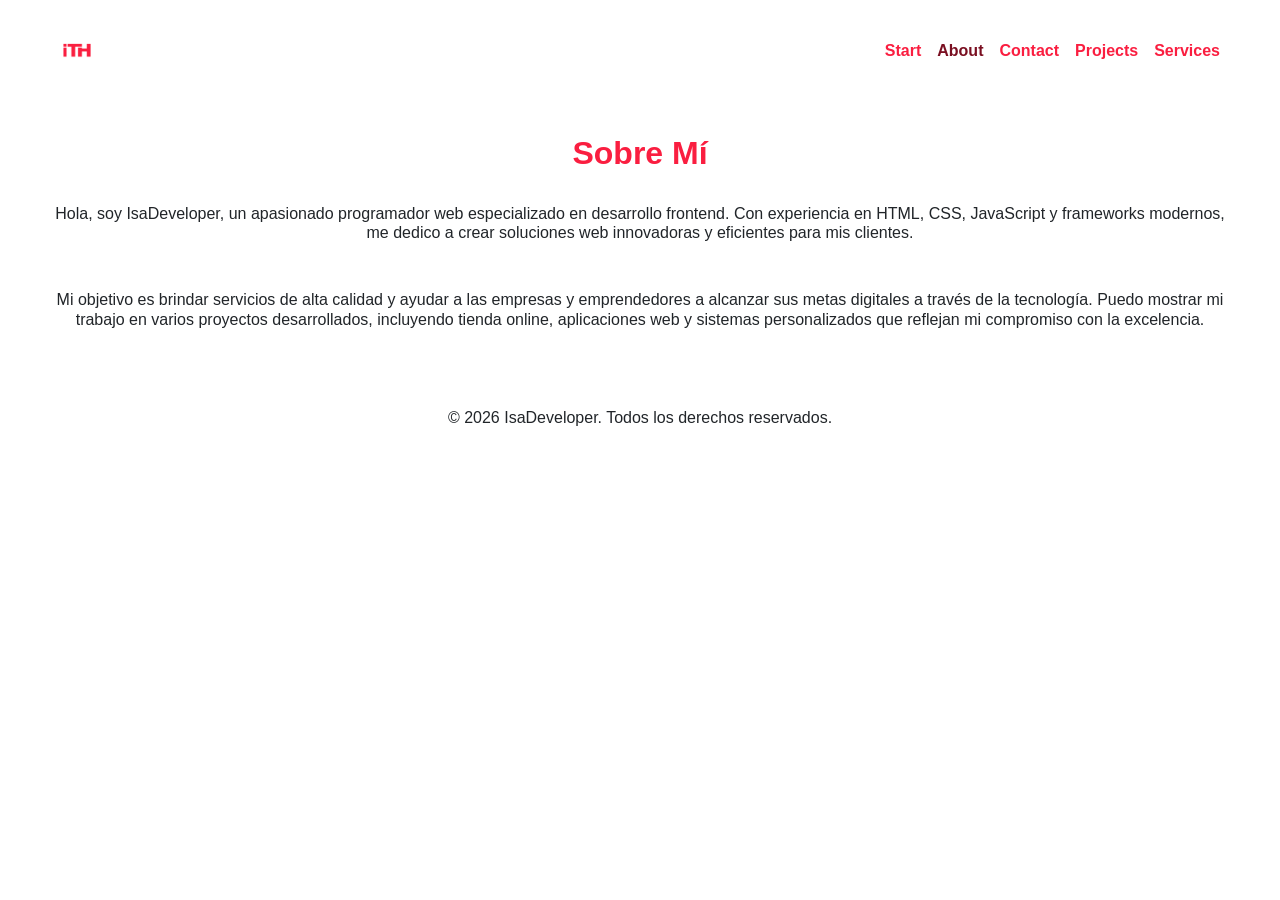
==== pages/about.html @ a83673a8 "iThDeveloper - Portfolio inicial" ====
<!DOCTYPE html>
<html lang="es">

<head>
    <link href="https://fonts.googleapis.com/css2?family=VT323&display=swap" rel="stylesheet">
    <meta charset="UTF-8">
    <meta name="viewport" content="width=device-width, initial-scale=1.0">
    <meta name="description" content="Sobre IsaDeveloper - Programador web apasionado por crear soluciones innovadoras. Experiencia en desarrollo frontend con HTML, CSS y JavaScript. Especializado en sitios responsive.">
    <meta name="keywords" content="sobre isadeveloper, programador web, desarrollador frontend, experiencia desarrollo, argentina developer">
    <link href="https://cdn.jsdelivr.net/npm/bootstrap@5.3.3/dist/css/bootstrap.min.css" rel="stylesheet">
    <link href="https://unpkg.com/aos@2.3.1/dist/aos.css" rel="stylesheet">
    <link rel="stylesheet" href="../css/main.css">
    <link rel="icon" href="../img/logoPagina.png" type="image/png">
    <title>Sobre mí - IsaDeveloper | Desarrollador Web Frontend</title>
</head>

<body>
    <header>
        <nav class="navbar navbar-expand-md">
            <div class="container-fluid">
                <a class="navbar-brand" href="../index.html">
                    <img class="logo" src="../img/logoPagina.png" alt="Logo IsaDeveloper - Desarrollador Web">
                </a>
                <button class="navbar-toggler" type="button" data-bs-toggle="collapse" data-bs-target="#navbarNav"
                    aria-controls="navbarNav" aria-expanded="false" aria-label="Abrir menú de navegación">
                    <span class="navbar-toggler-icon"></span>
                </button>
                <div class="collapse navbar-collapse" id="navbarNav">
                    <ul class="navbar-nav ms-auto text-center">
                        <li class="nav-item"><a class="nav-link" href="../index.html">Start</a></li>
                        <li class="nav-item"><a class="nav-link active" aria-current="page" href="about.html">About</a>
                        </li>
                        <li class="nav-item"><a class="nav-link" href="contact.html">Contact</a></li>
                        <li class="nav-item"><a class="nav-link" href="projects.html">Projects</a></li>
                        <li class="nav-item"><a class="nav-link" href="services.html">Services</a></li>
                    </ul>
                </div>
            </div>
        </nav>
    </header>

    <main>
        <section>
            <h1>Sobre Mí</h1>
            <p>Hola, soy IsaDeveloper, un apasionado programador web especializado en desarrollo frontend. 
                Con experiencia en HTML, CSS, JavaScript y frameworks modernos, me dedico a crear soluciones 
                web innovadoras y eficientes para mis clientes.</p>
            <p>Mi objetivo es brindar servicios de alta calidad y ayudar a las empresas y emprendedores a 
                alcanzar sus metas digitales a través de la tecnología. Puedo mostrar mi trabajo en varios 
                proyectos desarrollados, incluyendo tienda online, aplicaciones web y sistemas personalizados 
                que reflejan mi compromiso con la excelencia.</p>
        </section>
    </main>

    <footer>
        <p>© 2026 IsaDeveloper. Todos los derechos reservados.</p>
    </footer>
    <script src="https://cdn.jsdelivr.net/npm/bootstrap@5.3.3/dist/js/bootstrap.bundle.min.js"></script>
    <script src="https://unpkg.com/aos@2.3.1/dist/aos.js"></script>
    <script>
        AOS.init({
            duration: 700,
            once: true
        });
    </script>
</body>
</html>
---- css/main.css ----
@keyframes fadeInUp {
  from {
    opacity: 0;
    transform: translateY(20px);
  }
  to {
    opacity: 1;
    transform: translateY(0);
  }
}
.anim-fade-in-up {
  animation: fadeInUp 0.8s ease-out both;
}

@keyframes fadeIn {
  from {
    opacity: 0;
  }
  to {
    opacity: 1;
  }
}
.anim-fade-in {
  animation: fadeIn 0.6s ease-out;
}

@keyframes slideInLeft {
  from {
    opacity: 0;
    transform: translateX(-30px);
  }
  to {
    opacity: 1;
    transform: translateX(0);
  }
}
.anim-slide-in-left {
  animation: slideInLeft 0.6s ease-out;
}

@keyframes scaleIn {
  from {
    opacity: 0;
    transform: scale(0.9);
  }
  to {
    opacity: 1;
    transform: scale(1);
  }
}
.anim-scale-in {
  animation: scaleIn 0.5s ease-out;
}

* {
  margin: 0;
  padding: 0;
  box-sizing: border-box;
}

html {
  scroll-behavior: smooth;
}

body {
  margin: 0;
  padding: 0;
}

img {
  max-width: 100%;
  height: auto;
  display: block;
}

a {
  text-decoration: none;
  color: inherit;
}

button {
  border: none;
  background: none;
  cursor: pointer;
  font-family: inherit;
}

input,
textarea,
select {
  font-family: inherit;
}

ul,
ol {
  list-style: none;
}

h1,
h2,
h3,
h4,
h5,
h6 {
  font-weight: 600;
  margin: 0;
}

body {
  background-color: #FFFFFF;
  padding: 0.5rem;
  font-family: Arial, sans-serif;
}

main {
  padding: 20px;
}
main section {
  display: flex;
  flex-direction: column;
  align-items: center;
  justify-content: center;
  padding: 20px;
  gap: 2rem;
}

.main-content {
  display: flex;
  flex-direction: row;
}

.main-content-text {
  display: flex;
  flex-direction: column;
  gap: 0.5rem;
  max-width: 600px;
  align-items: center;
  justify-content: center;
}

.main-content-image {
  max-width: 15rem;
  height: 10 rem;
  border-radius: 10px;
}

body {
  font-family: Arial, sans-serif;
}

body main section h1 {
  font-size: 2rem;
  color: #FA1E40;
}

h2 {
  font-size: 1.75rem;
}

h3 {
  font-size: 1.5rem;
}

h4 {
  font-size: 1.25rem;
}

h5 {
  font-size: 1.1rem;
}

h6 {
  font-size: 1rem;
}

body main section p {
  text-align: center;
  line-height: 1.2rem;
}

p {
  line-height: 1.6;
}

a {
  color: #FA1E40;
  transition: color 0.3s ease;
}
a:hover {
  color: #7a0f21;
}

.card-title {
  font-weight: bold;
  font-size: 1.2rem;
}

small {
  font-size: 0.875rem;
}

code {
  background-color: rgba(0, 0, 0, 0.05);
  padding: 2px 6px;
  border-radius: 4px;
  font-family: "Courier New", monospace;
}

header {
  padding: 0;
  width: 100%;
}

.navbar {
  background-color: #FFFFFF;
  padding: 0.8rem 2rem;
  width: 100%;
  display: flex;
  align-items: center;
  justify-content: space-between;
}
.navbar .logo {
  width: 50px;
  height: 50px;
  border-radius: 50%;
  object-fit: cover;
  transition: all 0.3s ease;
}
.navbar .logo:hover {
  transform: scale(1.05);
}

.navbar-nav .nav-link {
  color: #FA1E40;
  font-weight: bold;
  transition: all 0.3s ease;
}
.navbar-nav .nav-link:hover, .navbar-nav .nav-link.active {
  color: #7a0f21;
}
.navbar-nav .nav-item {
  transition: transform 0.3s ease;
}
.navbar-nav .nav-item:hover {
  transform: scale(1.1);
}

.navbar-toggler {
  border-color: #FA1E40;
  transition: all 0.3s ease;
}
.navbar-toggler:hover {
  border-color: #7a0f21;
}

.navbar-toggler-icon {
  background-image: url("data:image/svg+xml,%3csvg xmlns='http://www.w3.org/2000/svg' viewBox='0 0 30 30'%3e%3cpath stroke='%23FA1E40' stroke-linecap='round' stroke-miterlimit='10' stroke-width='2' d='M4 7h22M4 15h22M4 23h22'/%3e%3c/svg%3e");
}

footer {
  display: flex;
  align-items: center;
  justify-content: center;
  padding: 20px;
  gap: 1rem;
  width: 100%;
}

.carousel {
  border-radius: 12px;
  overflow: hidden;
  box-shadow: 0 2px 8px rgba(0, 0, 0, 0.2);
}
.carousel-indicators [data-bs-target] {
  background-color: #FA1E40;
}
.carousel-control-prev, .carousel-control-next {
  width: 8%;
}
.carousel-control-prev-icon, .carousel-control-next-icon {
  background-color: #FA1E40;
  border-radius: 50%;
  padding: 1.2rem;
}
.carousel-caption {
  background-color: rgba(0, 0, 0, 0.5);
  border-radius: 8px;
}

.gallery-img {
  width: 100%;
  height: 350px;
  object-fit: cover;
  object-position: center;
}

.card {
  display: grid;
  grid-template-areas: "icon" "title" "desc" "link";
  align-content: start;
  gap: 0.6rem;
  background-color: #FFFFFF;
  border-radius: 12px;
  padding: 1.5rem;
  box-shadow: 0 2px 8px rgba(0, 0, 0, 0.15);
  text-align: center;
  transition: transform 0.3s ease, box-shadow 0.3s ease;
}
.card:hover {
  transform: translateY(-5px);
  box-shadow: 0 4px 16px rgba(0, 0, 0, 0.2);
}
.card .card-icon {
  grid-area: icon;
  font-size: 2.5rem;
}
.card .card-title {
  grid-area: title;
  color: #FA1E40;
  font-size: 1.2rem;
  font-weight: bold;
}
.card .card-desc {
  grid-area: desc;
  line-height: 1.3rem;
  color: #666;
  font-size: 0.95rem;
}
.card .card-link {
  grid-area: link;
  text-decoration: none;
  font-weight: bold;
  color: #FA1E40;
  justify-self: center;
  transition: all 0.3s ease;
}
.card .card-link:hover {
  color: #7a0f21;
}

.card1 {
  grid-area: card1;
}

.card2 {
  grid-area: card2;
}

.card3 {
  grid-area: card3;
}

.grid-container {
  display: grid;
  grid-template-columns: 1fr;
  grid-template-areas: "card1" "card2" "card3";
  gap: 2rem;
  width: 100%;
  padding: 20px 0;
}
@media (min-width: 600px) {
  .grid-container {
    grid-template-columns: repeat(2, 1fr);
    grid-template-areas: "card1 card2" "card3 card3";
  }
}
@media (min-width: 992px) {
  .grid-container {
    grid-template-columns: repeat(3, 1fr);
    grid-template-areas: "card1 card2 card3";
  }
}

.form-container {
  width: 400px;
  background: linear-gradient(#212121, #212121) padding-box, linear-gradient(145deg, transparent 35%, #e81cff, #40c9ff) border-box;
  border: 2px solid transparent;
  padding: 32px 24px;
  font-size: 14px;
  font-family: inherit;
  color: white;
  display: flex;
  flex-direction: column;
  gap: 20px;
  box-sizing: border-box;
  border-radius: 16px;
}
.form-container .form-container button:active {
  scale: 0.95;
}
.form-container .form {
  display: flex;
  flex-direction: column;
  gap: 20px;
}
.form-container .form-group label {
  display: block;
  margin-bottom: 5px;
  color: #FFFFFF;
  font-weight: 600;
  font-size: 12px;
  text-transform: uppercase;
  letter-spacing: 0.5px;
}
.form-container .form-group input,
.form-container .form-group textarea {
  width: 100%;
  padding: 12px 16px;
  border-radius: 8px;
  color: #fff;
  font-family: inherit;
  background-color: transparent;
  border: 1px solid #414141;
  transition: all 0.3s ease;
}
.form-container .form-group input::placeholder,
.form-container .form-group textarea::placeholder {
  opacity: 0.5;
  color: #FFFFFF;
}
.form-container .form-group input:focus,
.form-container .form-group textarea:focus {
  outline: none;
  border-color: #212121;
  box-shadow: 0 0 8px #1A1F28 232, 28, 255, 0.3;
}
.form-container .form-group textarea {
  resize: none;
  height: 96px;
}
.form-container .form-submit-btn {
  display: flex;
  align-items: flex-start;
  justify-content: center;
  align-self: flex-start;
  font-family: inherit;
  color: #1A1F28;
  font-weight: 600;
  width: 40%;
  background: #313131;
  border: 1px solid #414141;
  padding: 12px 16px;
  font-size: inherit;
  gap: 8px;
  margin-top: 8px;
  cursor: pointer;
  border-radius: 6px;
  transition: all 0.3s ease;
}
.form-container .form-submit-btn:hover {
  background-color: #fff;
  border-color: #fff;
  color: #212121;
}
.form-container .form-submit-btn:active {
  scale: 0.95;
}

input[type=text],
input[type=email],
input[type=password],
input[type=number],
textarea {
  border-radius: 8px;
  border: 1px solid #414141;
  padding: 10px 12px;
  font-size: 14px;
  font-family: inherit;
}

input[type=checkbox],
input[type=radio] {
  margin-right: 8px;
}

label {
  font-weight: 500;
  margin-bottom: 4px;
  display: block;
}

.carousel-indicators [data-bs-target] {
  background-color: #FA1E40;
}
.carousel-control-prev, .carousel-control-next {
  width: 8%;
}
.carousel-control-prev-icon, .carousel-control-next-icon {
  background-color: #FA1E40;
  border-radius: 50%;
  padding: 1.2rem;
}

/* From Uiverse.io by d4niz */
.contactButton {
  background: #FA1E40;
  color: #FFFFFF;
  font-family: inherit;
  padding: 0.45em;
  padding-left: 1em;
  font-size: 17px;
  font-weight: 500;
  border-radius: 0.9em;
  border: none;
  cursor: pointer;
  letter-spacing: 0.05em;
  display: flex;
  align-items: center;
  box-shadow: inset 0 0 1.6em -0.6em #FA1E40;
  overflow: hidden;
  position: relative;
  height: 2.8em;
  padding-right: 3em;
}

.iconButton {
  margin-left: 1em;
  position: absolute;
  display: flex;
  align-items: center;
  justify-content: center;
  height: 2.2em;
  width: 2.2em;
  border-radius: 0.7em;
  box-shadow: 0.1em 0.1em 0.6em 0.2em #7a0f21;
  right: 0.3em;
  transition: all 0.3s;
}

.contactButton:hover {
  transform: translate(-0.05em, -0.05em);
  box-shadow: 0.15em 0.15em #7a0f21;
}

.contactButton:active {
  transform: translate(0.05em, 0.05em);
  box-shadow: 0.05em 0.05em #7a0f21;
}

/*# sourceMappingURL=main.css.map */
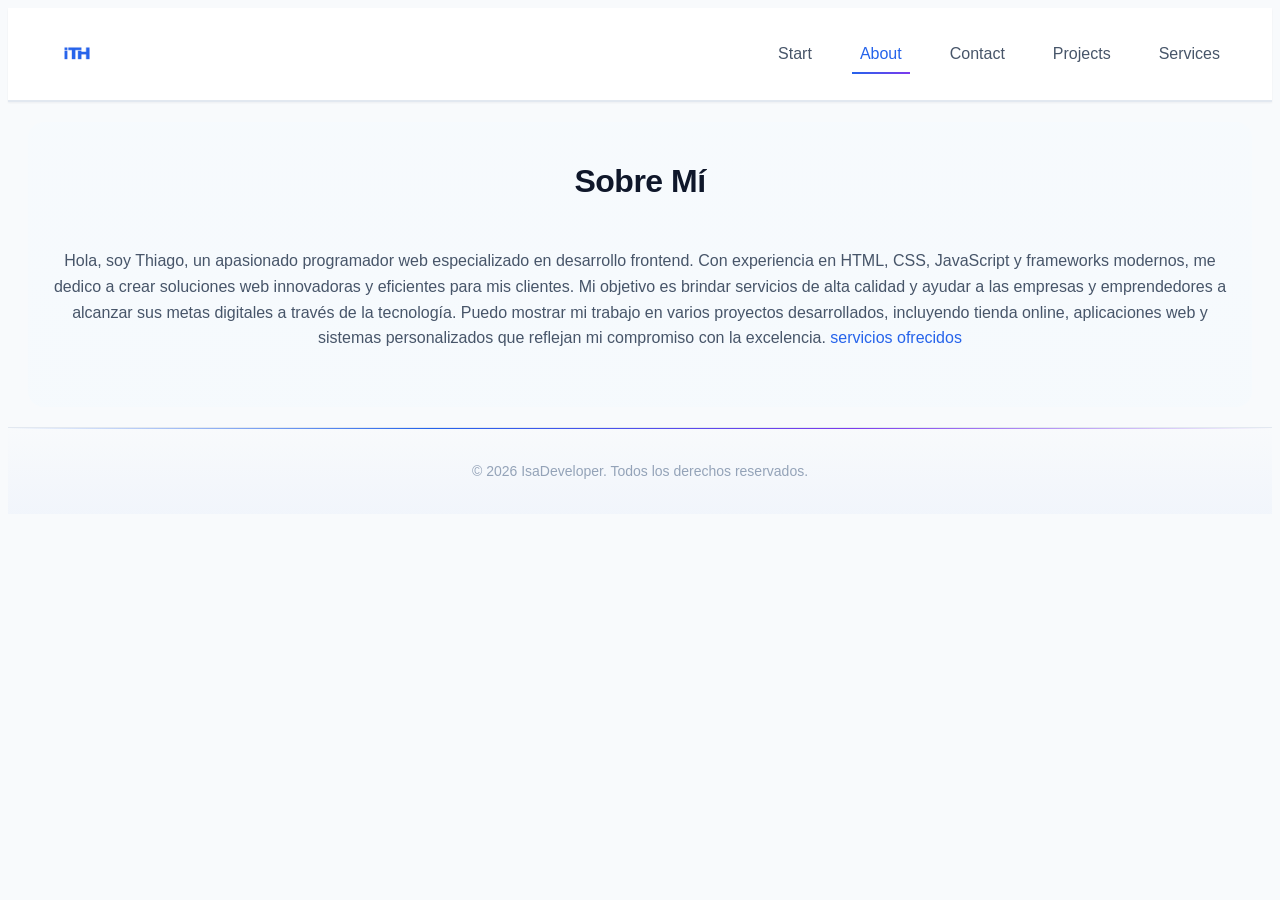
==== commit 70657efe: "Cambio total de paleta de colores, de disenio y maquetacion de htmls, se agrega tambien algunos esti" ====
--- a/pages/about.html
+++ b/pages/about.html
@@ -9,8 +9,8 @@
     <meta name="keywords" content="sobre isadeveloper, programador web, desarrollador frontend, experiencia desarrollo, argentina developer">
     <link href="https://cdn.jsdelivr.net/npm/bootstrap@5.3.3/dist/css/bootstrap.min.css" rel="stylesheet">
     <link href="https://unpkg.com/aos@2.3.1/dist/aos.css" rel="stylesheet">
-    <link rel="stylesheet" href="../css/main.css">
-    <link rel="icon" href="../img/logoPagina.png" type="image/png">
+    <link rel="stylesheet" href="../styles/main.css">
+    <link rel="icon" href="../assets/logoPagina.png" type="image/png">
     <title>Sobre mí - IsaDeveloper | Desarrollador Web Frontend</title>
 </head>
 
@@ -19,7 +19,7 @@
         <nav class="navbar navbar-expand-md">
             <div class="container-fluid">
                 <a class="navbar-brand" href="../index.html">
-                    <img class="logo" src="../img/logoPagina.png" alt="Logo IsaDeveloper - Desarrollador Web">
+                    <img class="logo" src="../assets/logoPagina.png" alt="Logo IsaDeveloper - Desarrollador Web">
                 </a>
                 <button class="navbar-toggler" type="button" data-bs-toggle="collapse" data-bs-target="#navbarNav"
                     aria-controls="navbarNav" aria-expanded="false" aria-label="Abrir menú de navegación">
@@ -42,13 +42,12 @@
     <main>
         <section>
             <h1>Sobre Mí</h1>
-            <p>Hola, soy IsaDeveloper, un apasionado programador web especializado en desarrollo frontend. 
+            <p>Hola, soy Thiago, un apasionado programador web especializado en desarrollo frontend. 
                 Con experiencia en HTML, CSS, JavaScript y frameworks modernos, me dedico a crear soluciones 
-                web innovadoras y eficientes para mis clientes.</p>
-            <p>Mi objetivo es brindar servicios de alta calidad y ayudar a las empresas y emprendedores a 
+                web innovadoras y eficientes para mis clientes. Mi objetivo es brindar servicios de alta calidad y ayudar a las empresas y emprendedores a 
                 alcanzar sus metas digitales a través de la tecnología. Puedo mostrar mi trabajo en varios 
                 proyectos desarrollados, incluyendo tienda online, aplicaciones web y sistemas personalizados 
-                que reflejan mi compromiso con la excelencia.</p>
+                que reflejan mi compromiso con la excelencia. <a href="services.html">servicios ofrecidos</a></p>
         </section>
     </main>
 
--- a/styles/main.css
+++ b/styles/main.css
@@ -0,0 +1,1804 @@
+@keyframes fadeInUp {
+  from {
+    opacity: 0;
+    transform: translateY(20px);
+  }
+  to {
+    opacity: 1;
+    transform: translateY(0);
+  }
+}
+.anim-fade-in-up {
+  animation: fadeInUp 0.8s ease-out both;
+}
+
+@keyframes fadeIn {
+  from {
+    opacity: 0;
+  }
+  to {
+    opacity: 1;
+  }
+}
+.anim-fade-in {
+  animation: fadeIn 0.6s ease-out;
+}
+
+@keyframes slideInLeft {
+  from {
+    opacity: 0;
+    transform: translateX(-30px);
+  }
+  to {
+    opacity: 1;
+    transform: translateX(0);
+  }
+}
+.anim-slide-in-left {
+  animation: slideInLeft 0.6s ease-out;
+}
+
+@keyframes scaleIn {
+  from {
+    opacity: 0;
+    transform: scale(0.9);
+  }
+  to {
+    opacity: 1;
+    transform: scale(1);
+  }
+}
+.anim-scale-in {
+  animation: scaleIn 0.5s ease-out;
+}
+
+* {
+  margin: 0;
+  padding: 0;
+  box-sizing: border-box;
+}
+
+html {
+  scroll-behavior: smooth;
+}
+
+body {
+  margin: 0;
+  padding: 0;
+}
+
+img {
+  max-width: 100%;
+  height: auto;
+  display: block;
+}
+
+a {
+  text-decoration: none;
+  color: inherit;
+}
+
+button {
+  border: none;
+  background: none;
+  cursor: pointer;
+  font-family: inherit;
+}
+
+input,
+textarea,
+select {
+  font-family: inherit;
+}
+
+ul,
+ol {
+  list-style: none;
+}
+
+h1,
+h2,
+h3,
+h4,
+h5,
+h6 {
+  font-weight: 600;
+  margin: 0;
+}
+
+body {
+  background-color: #F8FAFC;
+  padding: 0.5rem;
+  font-family: "Segoe UI", Tahoma, Geneva, Verdana, sans-serif;
+  color: #0F172A;
+}
+
+main {
+  padding: 20px;
+}
+main section {
+  display: flex;
+  flex-direction: column;
+  align-items: center;
+  justify-content: center;
+  padding: 40px 20px;
+  gap: 2rem;
+  background: linear-gradient(180deg, rgba(245, 250, 255, 0.5) 0%, rgba(240, 249, 255, 0.3) 100%);
+  border-radius: 16px;
+}
+main p {
+  text-align: center;
+  justify-content: center;
+}
+main h1 {
+  text-align: center;
+  justify-content: center;
+}
+
+.main-content {
+  display: flex;
+  flex-direction: row;
+  gap: 2rem;
+  align-items: center;
+  justify-content: center;
+  flex-wrap: wrap;
+}
+
+.main-content-text {
+  display: flex;
+  flex-direction: column;
+  gap: 1rem;
+  max-width: 600px;
+  align-items: center;
+  justify-content: center;
+}
+
+.main-content-image {
+  max-width: 15rem;
+  height: auto;
+  border-radius: 16px;
+  box-shadow: 0 8px 24px rgba(15, 23, 42, 0.12);
+  overflow: hidden;
+  border: 2px solid #E2E8F0;
+}
+
+a {
+  color: #2563EB;
+  text-decoration: none;
+  transition: color 0.3s ease;
+}
+a:hover {
+  color: #1E40AF;
+  text-decoration: underline;
+}
+
+img {
+  max-width: 100%;
+  height: auto;
+  display: block;
+}
+
+button {
+  border: none;
+  background: none;
+  cursor: pointer;
+  font-family: inherit;
+  font-size: inherit;
+}
+
+input,
+textarea,
+select {
+  font-family: inherit;
+  font-size: inherit;
+}
+
+ul,
+ol {
+  list-style: none;
+}
+
+h1,
+h2,
+h3,
+h4,
+h5,
+h6 {
+  font-weight: 700;
+  margin: 0;
+  color: #0F172A;
+}
+
+code {
+  background-color: rgba(37, 99, 235, 0.08);
+  color: #1E40AF;
+  padding: 2px 6px;
+  border-radius: 4px;
+  font-family: "Courier New", monospace;
+  font-size: 0.9em;
+}
+
+small {
+  font-size: 0.875rem;
+  color: #94A3B8;
+}
+
+h1 {
+  font-size: 2rem;
+  color: #0F172A;
+  font-weight: 700;
+  letter-spacing: -0.5px;
+  margin-bottom: 1rem;
+}
+@media (max-width: 768px) {
+  h1 {
+    font-size: 1.75rem;
+  }
+}
+
+h2 {
+  font-size: 1.75rem;
+  color: #0F172A;
+  font-weight: 700;
+  margin-bottom: 1rem;
+}
+@media (max-width: 768px) {
+  h2 {
+    font-size: 1.5rem;
+  }
+}
+
+h3 {
+  font-size: 1.5rem;
+  color: #0F172A;
+  font-weight: 700;
+  margin-bottom: 0.5rem;
+}
+@media (max-width: 768px) {
+  h3 {
+    font-size: 1.35rem;
+  }
+}
+
+h4 {
+  font-size: 1.25rem;
+  color: #0F172A;
+  font-weight: 600;
+  margin-bottom: 0.5rem;
+}
+
+h5 {
+  font-size: 1.1rem;
+  color: #0F172A;
+  font-weight: 600;
+  margin-bottom: 0.5rem;
+}
+
+h6 {
+  font-size: 1rem;
+  color: #475569;
+  font-weight: 500;
+  margin-bottom: 0.5rem;
+}
+
+p {
+  line-height: 1.6;
+  color: #475569;
+  font-size: 1rem;
+  margin: 0 0 1rem 0;
+}
+p.lead {
+  font-size: 1.1rem;
+  font-weight: 500;
+  color: #0F172A;
+}
+
+strong,
+b {
+  font-weight: 700;
+  color: #0F172A;
+}
+
+em,
+i {
+  font-style: italic;
+  color: #475569;
+}
+
+a {
+  color: #2563EB;
+  text-decoration: none;
+  font-weight: 500;
+  transition: all 0.3s ease;
+  position: relative;
+}
+a::after {
+  content: "";
+  position: absolute;
+  bottom: -2px;
+  left: 0;
+  width: 0;
+  height: 2px;
+  background: linear-gradient(90deg, #2563EB, #7C3AED);
+  transition: width 0.3s ease;
+}
+a:hover {
+  color: #1E40AF;
+}
+a:hover::after {
+  width: 100%;
+}
+
+small {
+  font-size: 0.875rem;
+  color: #94A3B8;
+}
+
+.text-muted {
+  color: #94A3B8;
+}
+
+.text-primary {
+  color: #2563EB;
+}
+
+.text-secondary {
+  color: #7C3AED;
+}
+
+.text-accent {
+  color: #06B6D4;
+}
+
+.text-success {
+  color: #10B981;
+}
+
+.text-warning {
+  color: #F59E0B;
+}
+
+.text-error {
+  color: #EF4444;
+}
+
+.text-center {
+  text-align: center;
+}
+
+.text-left {
+  text-align: left;
+}
+
+.text-right {
+  text-align: right;
+}
+
+code,
+pre {
+  background-color: rgba(15, 23, 42, 0.05);
+  border-radius: 8px;
+  font-family: "Courier New", monospace;
+}
+
+code {
+  color: #1E40AF;
+  padding: 2px 6px;
+  font-size: 0.9em;
+}
+
+pre {
+  padding: 12px 16px;
+  overflow-x: auto;
+  color: #0F172A;
+}
+pre code {
+  background-color: transparent;
+  padding: 0;
+}
+
+blockquote {
+  padding-left: 1rem;
+  border-left: 3px solid #2563EB;
+  margin: 1rem 0;
+  color: #475569;
+  font-style: italic;
+}
+
+dl {
+  margin: 1rem 0;
+}
+
+dt {
+  font-weight: 700;
+  color: #0F172A;
+}
+
+dd {
+  margin-left: 2rem;
+  color: #475569;
+  margin-bottom: 1rem;
+}
+
+mark {
+  background-color: rgba(37, 99, 235, 0.2);
+  color: #0F172A;
+  padding: 2px 4px;
+  border-radius: 2px;
+}
+
+u,
+ins {
+  text-decoration: underline;
+  color: #475569;
+}
+
+del,
+s {
+  text-decoration: line-through;
+  color: #94A3B8;
+}
+
+header {
+  padding: 0;
+  width: 100%;
+  background-color: #FFFFFF;
+  box-shadow: 0 1px 2px rgba(15, 23, 42, 0.05);
+  position: sticky;
+  top: 0;
+  z-index: 1000;
+  border-bottom: 1px solid #E2E8F0;
+}
+
+.header-content {
+  display: flex;
+  align-items: center;
+  justify-content: space-between;
+  padding: 1rem 2rem;
+  gap: 2rem;
+}
+
+.header-logo {
+  display: flex;
+  align-items: center;
+  gap: 0.5rem;
+  text-decoration: none;
+  color: #0F172A;
+  font-weight: 700;
+  font-size: 1.2rem;
+  transition: all 0.3s ease;
+}
+.header-logo img {
+  width: 40px;
+  height: 40px;
+  border-radius: 50%;
+  object-fit: cover;
+  transition: all 0.3s ease;
+}
+.header-logo:hover {
+  color: #2563EB;
+}
+.header-logo:hover img {
+  transform: scale(1.08);
+  box-shadow: 0 4px 6px rgba(15, 23, 42, 0.1);
+}
+
+.breadcrumb {
+  display: flex;
+  gap: 0.5rem;
+  align-items: center;
+  padding: 0.5rem 1rem;
+  font-size: 0.875rem;
+  background-color: transparent;
+  margin: 0;
+}
+.breadcrumb .breadcrumb-item {
+  color: #94A3B8;
+}
+.breadcrumb .breadcrumb-item.active {
+  color: #0F172A;
+  font-weight: 500;
+}
+.breadcrumb .breadcrumb-item a {
+  color: #2563EB;
+  text-decoration: none;
+  transition: color 0.3s ease;
+}
+.breadcrumb .breadcrumb-item a:hover {
+  color: #1E40AF;
+  text-decoration: underline;
+}
+.breadcrumb .breadcrumb-item::before {
+  content: "";
+  display: inline-block;
+  width: 4px;
+  height: 4px;
+  background-color: #E2E8F0;
+  border-radius: 50%;
+  margin: 0 0.5rem;
+}
+.breadcrumb .breadcrumb-item:first-child::before {
+  display: none;
+}
+
+.header-search {
+  display: flex;
+  align-items: center;
+  gap: 0.5rem;
+  padding: 8px 12px;
+  border-radius: 8px;
+  border: 1px solid #E2E8F0;
+  background-color: #FFFFFF;
+  transition: all 0.3s ease;
+}
+.header-search:focus-within {
+  border-color: #2563EB;
+  box-shadow: 0 0 0 3px rgba(37, 99, 235, 0.1);
+}
+.header-search input {
+  border: none;
+  background: transparent;
+  outline: none;
+  color: #0F172A;
+  font-size: 0.875rem;
+}
+.header-search input::placeholder {
+  color: #94A3B8;
+}
+.header-search button {
+  display: flex;
+  align-items: center;
+  justify-content: center;
+  width: 24px;
+  height: 24px;
+  background: none;
+  border: none;
+  color: #94A3B8;
+  cursor: pointer;
+  transition: color 0.3s ease;
+}
+.header-search button:hover {
+  color: #2563EB;
+}
+.header-search button svg {
+  width: 18px;
+  height: 18px;
+}
+
+.header-actions {
+  display: flex;
+  gap: 1rem;
+  align-items: center;
+}
+.header-actions button,
+.header-actions a {
+  display: flex;
+  align-items: center;
+  justify-content: center;
+  width: 40px;
+  height: 40px;
+  border-radius: 8px;
+  background-color: transparent;
+  border: 1px solid transparent;
+  color: #475569;
+  cursor: pointer;
+  transition: all 0.3s ease;
+}
+.header-actions button svg,
+.header-actions a svg {
+  width: 20px;
+  height: 20px;
+  fill: currentColor;
+}
+.header-actions button:hover,
+.header-actions a:hover {
+  background-color: rgba(37, 99, 235, 0.1);
+  color: #2563EB;
+  border-color: #60A5FA;
+}
+.header-actions button.active,
+.header-actions a.active {
+  background: linear-gradient(135deg, #2563EB 0%, #7C3AED 100%);
+  color: #FFFFFF;
+  border-color: transparent;
+}
+
+.header-badge {
+  display: inline-flex;
+  align-items: center;
+  justify-content: center;
+  min-width: 20px;
+  height: 20px;
+  padding: 0 6px;
+  border-radius: 20px;
+  background: linear-gradient(135deg, #2563EB 0%, #7C3AED 100%);
+  color: #FFFFFF;
+  font-size: 0.75rem;
+  font-weight: 700;
+}
+
+@media (max-width: 768px) {
+  .header-content {
+    padding: 1rem;
+    gap: 1rem;
+  }
+  .header-search {
+    display: none;
+  }
+  .header-logo {
+    font-size: 1rem;
+  }
+  .header-logo img {
+    width: 35px;
+    height: 35px;
+  }
+  .header-actions {
+    gap: 0.5rem;
+  }
+  .header-actions button,
+  .header-actions a {
+    width: 36px;
+    height: 36px;
+  }
+  .header-actions button svg,
+  .header-actions a svg {
+    width: 18px;
+    height: 18px;
+  }
+}
+@media (max-width: 576px) {
+  .header-content {
+    padding: 0.5rem 1rem;
+  }
+  .header-logo {
+    font-size: 0.95rem;
+  }
+  .header-logo img {
+    width: 32px;
+    height: 32px;
+  }
+  .breadcrumb {
+    font-size: 0.75rem;
+    padding: 0.5rem;
+  }
+  .breadcrumb .breadcrumb-item::before {
+    margin: 0 0.25rem;
+  }
+}
+header {
+  padding: 0;
+  width: 100%;
+  background-color: #FFFFFF;
+  box-shadow: 0 1px 2px rgba(15, 23, 42, 0.05);
+  position: sticky;
+  top: 0;
+  z-index: 1000;
+}
+
+.navbar {
+  background-color: #FFFFFF;
+  padding: 1rem 2rem;
+  width: 100%;
+  display: flex;
+  align-items: center;
+  justify-content: space-between;
+  border-bottom: 1px solid #E2E8F0;
+}
+.navbar .logo {
+  width: 50px;
+  height: 50px;
+  border-radius: 50%;
+  object-fit: cover;
+  transition: all 0.3s ease;
+  border: 2px solid transparent;
+}
+.navbar .logo:hover {
+  transform: scale(1.08);
+  border-color: #2563EB;
+  box-shadow: 0 4px 6px rgba(15, 23, 42, 0.1);
+}
+
+.navbar-nav {
+  display: flex;
+  gap: 2rem;
+  align-items: center;
+}
+.navbar-nav .nav-item {
+  transition: all 0.3s ease;
+}
+.navbar-nav .nav-item:hover {
+  transform: translateY(-2px);
+}
+.navbar-nav .nav-link {
+  color: #475569;
+  font-weight: 500;
+  padding: 8px 12px;
+  border-radius: 6px;
+  position: relative;
+  transition: all 0.3s ease;
+}
+.navbar-nav .nav-link::after {
+  content: "";
+  position: absolute;
+  bottom: 0;
+  left: 0;
+  width: 0;
+  height: 2px;
+  background: linear-gradient(90deg, #2563EB, #7C3AED);
+  transition: width 0.3s ease;
+}
+.navbar-nav .nav-link:hover, .navbar-nav .nav-link.active {
+  color: #2563EB;
+}
+.navbar-nav .nav-link:hover::after, .navbar-nav .nav-link.active::after {
+  width: 100%;
+}
+
+.navbar-toggler {
+  border: 2px solid #E2E8F0;
+  padding: 0.5rem;
+  border-radius: 6px;
+  transition: all 0.3s ease;
+}
+.navbar-toggler:hover, .navbar-toggler:focus {
+  border-color: #2563EB;
+  box-shadow: 0 0 0 3px rgba(37, 99, 235, 0.1);
+}
+
+.navbar-toggler-icon {
+  background-image: url("data:image/svg+xml,%3csvg xmlns='http://www.w3.org/2000/svg' viewBox='0 0 30 30'%3e%3cpath stroke='%232563EB' stroke-linecap='round' stroke-miterlimit='10' stroke-width='2' d='M4 7h22M4 15h22M4 23h22'/%3e%3c/svg%3e");
+  width: 24px;
+  height: 24px;
+}
+
+@media (max-width: 768px) {
+  .navbar {
+    padding: 1rem 1.5rem;
+  }
+  .navbar-nav {
+    gap: 1rem;
+    flex-direction: column;
+    align-items: flex-start;
+  }
+  .navbar-nav .nav-link {
+    padding: 12px 16px;
+    width: 100%;
+    text-align: left;
+  }
+}
+footer {
+  display: flex;
+  align-items: center;
+  justify-content: center;
+  padding: 2rem;
+  gap: 2rem;
+  width: 100%;
+  background: linear-gradient(180deg, #F8FAFC 0%, rgba(37, 99, 235, 0.03) 100%);
+  border-top: 1px solid #E2E8F0;
+  margin-top: auto;
+  position: relative;
+}
+footer::before {
+  content: "";
+  position: absolute;
+  top: 0;
+  left: 0;
+  right: 0;
+  height: 1px;
+  background: linear-gradient(90deg, transparent, #2563EB, #7C3AED, transparent);
+}
+footer p {
+  margin: 0;
+  color: #94A3B8;
+  font-size: 0.875rem;
+  text-align: center;
+}
+
+.footer-links {
+  display: flex;
+  gap: 2rem;
+  justify-content: center;
+  flex-wrap: wrap;
+  margin: 2rem 0;
+}
+.footer-links a {
+  color: #475569;
+  font-size: 0.875rem;
+  transition: all 0.3s ease;
+  position: relative;
+}
+.footer-links a::after {
+  content: "";
+  position: absolute;
+  bottom: -2px;
+  left: 0;
+  width: 0;
+  height: 2px;
+  background: linear-gradient(90deg, #2563EB, #7C3AED);
+  transition: width 0.3s ease;
+}
+.footer-links a:hover {
+  color: #2563EB;
+}
+.footer-links a:hover::after {
+  width: 100%;
+}
+
+.footer-social {
+  display: flex;
+  gap: 1rem;
+  justify-content: center;
+  align-items: center;
+}
+.footer-social a {
+  display: flex;
+  align-items: center;
+  justify-content: center;
+  width: 40px;
+  height: 40px;
+  border-radius: 50%;
+  background-color: rgba(37, 99, 235, 0.1);
+  color: #2563EB;
+  transition: all 0.3s ease;
+  text-decoration: none;
+}
+.footer-social a svg {
+  width: 20px;
+  height: 20px;
+  fill: currentColor;
+}
+.footer-social a:hover {
+  background: linear-gradient(135deg, #2563EB 0%, #7C3AED 100%);
+  color: #FFFFFF;
+  transform: translateY(-3px);
+  box-shadow: 0 12px 24px rgba(37, 99, 235, 0.15);
+}
+
+.footer-section {
+  flex: 1;
+  min-width: 200px;
+  text-align: center;
+}
+.footer-section h3 {
+  font-size: 1.1rem;
+  color: #0F172A;
+  margin-bottom: 1rem;
+}
+.footer-section p {
+  color: #475569;
+  font-size: 0.875rem;
+  line-height: 1.6;
+}
+.footer-section ul {
+  list-style: none;
+  padding: 0;
+  margin: 0;
+}
+.footer-section ul li {
+  margin-bottom: 0.5rem;
+}
+.footer-section ul li a {
+  color: #475569;
+  font-size: 0.875rem;
+  transition: all 0.3s ease;
+}
+.footer-section ul li a:hover {
+  color: #2563EB;
+}
+
+.footer-bottom {
+  border-top: 1px solid #E2E8F0;
+  padding-top: 2rem;
+  margin-top: 2rem;
+  text-align: center;
+}
+.footer-bottom p {
+  margin: 0;
+  color: #94A3B8;
+  font-size: 0.75rem;
+}
+
+.footer-divider {
+  width: 1px;
+  height: 40px;
+  background: linear-gradient(180deg, transparent, #E2E8F0, transparent);
+}
+
+.back-to-top {
+  position: fixed;
+  bottom: 20px;
+  right: 20px;
+  display: none;
+  align-items: center;
+  justify-content: center;
+  width: 50px;
+  height: 50px;
+  border-radius: 50%;
+  background: linear-gradient(135deg, #2563EB 0%, #7C3AED 100%);
+  color: #FFFFFF;
+  cursor: pointer;
+  transition: all 0.3s ease;
+  z-index: 999;
+  box-shadow: 0 8px 24px rgba(15, 23, 42, 0.12);
+}
+.back-to-top svg {
+  width: 24px;
+  height: 24px;
+  fill: currentColor;
+}
+.back-to-top.show {
+  display: flex;
+}
+.back-to-top:hover {
+  transform: translateY(-3px);
+  box-shadow: 0 12px 24px rgba(37, 99, 235, 0.15);
+}
+.back-to-top:active {
+  transform: translateY(0);
+}
+
+@media (max-width: 768px) {
+  footer {
+    padding: 1rem;
+    gap: 1rem;
+    flex-direction: column;
+  }
+  footer p {
+    font-size: 0.75rem;
+  }
+  .footer-links {
+    gap: 1rem;
+  }
+  .footer-section {
+    margin-bottom: 1rem;
+  }
+  .footer-divider {
+    display: none;
+  }
+  .back-to-top {
+    width: 45px;
+    height: 45px;
+  }
+  .back-to-top svg {
+    width: 20px;
+    height: 20px;
+  }
+}
+@media (max-width: 576px) {
+  footer {
+    padding: 0.5rem 1rem;
+  }
+  .footer-links {
+    gap: 0.5rem;
+    flex-direction: column;
+  }
+  .footer-social {
+    gap: 0.5rem;
+  }
+  .footer-social a {
+    width: 35px;
+    height: 35px;
+  }
+  .footer-social a svg {
+    width: 18px;
+    height: 18px;
+  }
+}
+.card {
+  display: grid;
+  grid-template-areas: "icon" "title" "desc" "link";
+  align-content: start;
+  gap: 0.6rem;
+  background-color: #FFFFFF;
+  border: 1px solid #E2E8F0;
+  border-radius: 16px;
+  padding: 1.5rem;
+  box-shadow: 0 4px 12px rgba(15, 23, 42, 0.08);
+  text-align: center;
+  transition: all 0.3s ease;
+  position: relative;
+  overflow: hidden;
+}
+.card::before {
+  content: "";
+  position: absolute;
+  top: 0;
+  left: 0;
+  right: 0;
+  bottom: 0;
+  background: linear-gradient(135deg, rgba(37, 99, 235, 0.03) 0%, rgba(124, 58, 237, 0.03) 100%);
+  opacity: 0;
+  transition: opacity 0.3s ease;
+  pointer-events: none;
+}
+.card:hover {
+  transform: translateY(-8px);
+  box-shadow: 0 12px 24px rgba(37, 99, 235, 0.15);
+  border-color: #60A5FA;
+}
+.card:hover::before {
+  opacity: 1;
+}
+.card:hover .card-title {
+  color: #7C3AED;
+}
+.card:hover .card-link {
+  color: #7C3AED;
+  transform: translateX(4px);
+}
+.card .card-icon {
+  grid-area: icon;
+  font-size: 2.5rem;
+  z-index: 1;
+}
+.card .card-title {
+  grid-area: title;
+  color: #2563EB;
+  font-size: 1.2rem;
+  font-weight: 700;
+  transition: color 0.3s ease;
+  z-index: 1;
+}
+.card .card-desc {
+  grid-area: desc;
+  line-height: 1.4;
+  color: #475569;
+  font-size: 0.95rem;
+  z-index: 1;
+}
+.card .card-link {
+  grid-area: link;
+  text-decoration: none;
+  font-weight: 600;
+  color: #2563EB;
+  justify-self: center;
+  padding: 8px 16px;
+  border-radius: 6px;
+  background-color: rgba(37, 99, 235, 0.1);
+  transition: all 0.3s ease;
+  z-index: 1;
+}
+.card .card-link:hover {
+  color: #FFFFFF;
+  background-color: #7C3AED;
+  transform: translateX(4px);
+}
+
+.card-primary {
+  border-left: 4px solid #2563EB;
+}
+
+.card-secondary {
+  border-left: 4px solid #7C3AED;
+}
+
+.card-accent {
+  border-left: 4px solid #06B6D4;
+}
+
+.card1 {
+  grid-area: card1;
+}
+
+.card2 {
+  grid-area: card2;
+}
+
+.card3 {
+  grid-area: card3;
+}
+
+.contact-card-container {
+  display: flex;
+  justify-content: center;
+  align-items: center;
+}
+
+/* From Uiverse.io by Centered101 */
+.contact-card {
+  width: 280px;
+  height: 280px;
+  background: white;
+  border-radius: 32px;
+  padding: 3px;
+  position: relative;
+  box-shadow: rgba(96, 75, 74, 0.1882352941) 0px 70px 30px -50px;
+  transition: all 0.5s ease-in-out;
+}
+
+.contact-card .mail {
+  position: absolute;
+  right: 2rem;
+  top: 1.4rem;
+  background: transparent;
+  border: none;
+}
+
+.contact-card .mail svg {
+  stroke: #fbb9b6;
+  stroke-width: 3px;
+}
+
+.contact-card .mail svg:hover {
+  stroke: #f55d56;
+}
+
+.contact-card .profile-pic {
+  position: absolute;
+  width: calc(100% - 6px);
+  height: calc(100% - 6px);
+  top: 3px;
+  left: 3px;
+  border-radius: 29px;
+  z-index: 1;
+  border: 0px solid #60A5FA;
+  overflow: hidden;
+  transition: all 0.5s ease-in-out 0.2s, z-index 0.5s ease-in-out 0.2s;
+}
+
+.contact-card .profile-pic img {
+  -o-object-fit: cover;
+  object-fit: cover;
+  width: 100%;
+  height: 100%;
+  -o-object-position: 0px 0px;
+  object-position: 0px 0px;
+  transition: all 0.5s ease-in-out 0s;
+}
+
+.contact-card .profile-pic svg {
+  width: 100%;
+  height: 100%;
+  -o-object-fit: cover;
+  object-fit: cover;
+  -o-object-position: 0px 0px;
+  object-position: 0px 0px;
+  transform-origin: 45% 20%;
+  transition: all 0.5s ease-in-out 0s;
+}
+
+.contact-card .bottom {
+  position: absolute;
+  bottom: 3px;
+  left: 3px;
+  right: 3px;
+  background: #2563EB;
+  top: 80%;
+  border-radius: 29px;
+  z-index: 2;
+  box-shadow: rgba(96, 75, 74, 0.1882352941) 0px 5px 5px 0px inset;
+  overflow: hidden;
+  transition: all 0.5s cubic-bezier(0.645, 0.045, 0.355, 1) 0s;
+}
+
+.contact-card .bottom .content {
+  position: absolute;
+  bottom: 0;
+  left: 1.5rem;
+  right: 1.5rem;
+  height: 160px;
+}
+
+.contact-card .bottom .content .name {
+  display: block;
+  font-size: 1.2rem;
+  color: white;
+  font-weight: bold;
+}
+
+.contact-card .bottom .content .about-me {
+  display: block;
+  font-size: 0.9rem;
+  color: white;
+  margin-top: 1rem;
+}
+
+.contact-card .bottom .bottom-bottom {
+  position: absolute;
+  bottom: 1rem;
+  left: 1.5rem;
+  right: 1.5rem;
+  display: flex;
+  align-items: center;
+  justify-content: space-between;
+}
+
+.contact-card .bottom .bottom-bottom .social-links-container {
+  display: flex;
+  gap: 1rem;
+}
+
+.contact-card .bottom .bottom-bottom .social-links-container svg {
+  height: 20px;
+  fill: white;
+  filter: drop-shadow(0 5px 5px rgba(165, 132, 130, 0.1333333333));
+}
+
+.contact-card .bottom .bottom-bottom .social-links-container svg:hover {
+  fill: #60A5FA;
+  transform: scale(1.2);
+}
+
+.contact-card:hover {
+  border-top-left-radius: 55px;
+}
+
+.contact-card:hover .bottom {
+  top: 20%;
+  border-radius: 80px 29px 29px 29px;
+  transition: all 0.5s cubic-bezier(0.645, 0.045, 0.355, 1) 0.2s;
+}
+
+.contact-card:hover .profile-pic {
+  width: 100px;
+  height: 100px;
+  aspect-ratio: 1;
+  top: 10px;
+  left: 10px;
+  border-radius: 50%;
+  z-index: 3;
+  border: 7px solid #60A5FA;
+  box-shadow: rgba(96, 75, 74, 0.1882352941) 0px 5px 5px 0px;
+  transition: all 0.5s ease-in-out, z-index 0.5s ease-in-out 0.1s;
+}
+
+.contact-card:hover .profile-pic:hover {
+  transform: scale(1.3);
+  border-radius: 0px;
+}
+
+.contact-card:hover .profile-pic img {
+  transform: scale(2.5);
+  -o-object-position: 0px 25px;
+  object-position: 0px 25px;
+  transition: all 0.5s ease-in-out 0.5s;
+}
+
+.contact-card:hover .profile-pic svg {
+  transform: scale(2.5);
+  transition: all 0.5s ease-in-out 0.5s;
+}
+
+.grid-container {
+  display: grid;
+  grid-template-columns: 1fr;
+  grid-template-areas: "card1" "card2" "card3";
+  gap: 2rem;
+  width: 100%;
+  padding: 20px 0;
+  max-width: 1200px;
+  margin: 0 auto;
+}
+
+@media (min-width: 768px) {
+  .grid-container {
+    grid-template-columns: repeat(2, 1fr);
+    grid-template-areas: "card1 card2" "card3 card3";
+    gap: 2rem;
+  }
+}
+@media (min-width: 992px) {
+  .grid-container {
+    grid-template-columns: repeat(3, 1fr);
+    grid-template-areas: "card1 card2 card3";
+    gap: 2rem;
+  }
+}
+.card1 {
+  grid-area: card1;
+}
+
+.card2 {
+  grid-area: card2;
+}
+
+.card3 {
+  grid-area: card3;
+}
+
+.grid-2 {
+  display: grid;
+  grid-template-columns: 1fr;
+  gap: 2rem;
+}
+@media (min-width: 768px) {
+  .grid-2 {
+    grid-template-columns: repeat(2, 1fr);
+  }
+}
+@media (min-width: 992px) {
+  .grid-2 {
+    grid-template-columns: repeat(2, 1fr);
+  }
+}
+
+.grid-4 {
+  display: grid;
+  grid-template-columns: 1fr;
+  gap: 1rem;
+}
+@media (min-width: 768px) {
+  .grid-4 {
+    grid-template-columns: repeat(2, 1fr);
+  }
+}
+@media (min-width: 992px) {
+  .grid-4 {
+    grid-template-columns: repeat(4, 1fr);
+  }
+}
+
+.grid-auto {
+  display: grid;
+  grid-template-columns: repeat(auto-fit, minmax(250px, 1fr));
+  gap: 2rem;
+}
+
+.gallery-grid {
+  display: grid;
+  grid-template-columns: 1fr;
+  gap: 1rem;
+}
+@media (min-width: 768px) {
+  .gallery-grid {
+    grid-template-columns: repeat(2, 1fr);
+  }
+}
+@media (min-width: 992px) {
+  .gallery-grid {
+    grid-template-columns: repeat(3, 1fr);
+  }
+}
+.gallery-grid .gallery-item {
+  position: relative;
+  overflow: hidden;
+  border-radius: 16px;
+  aspect-ratio: 1;
+}
+.gallery-grid .gallery-item img {
+  width: 100%;
+  height: 100%;
+  object-fit: cover;
+  transition: transform 0.3s ease;
+}
+.gallery-grid .gallery-item:hover img {
+  transform: scale(1.05);
+}
+
+.col-start-2 {
+  grid-column-start: 2;
+}
+
+.col-span-2 {
+  grid-column: span 2;
+}
+
+.col-span-3 {
+  grid-column: span 3;
+}
+
+.row-start-2 {
+  grid-row-start: 2;
+}
+
+.row-span-2 {
+  grid-row: span 2;
+}
+
+@media (max-width: 768px) {
+  .grid-container {
+    gap: 1rem;
+  }
+  .grid-2 {
+    gap: 1rem;
+  }
+  .gallery-grid {
+    gap: 0.5rem;
+  }
+}
+.form-container {
+  width: 100%;
+  max-width: 400px;
+  background: linear-gradient(#0F172A, #0F172A) padding-box, linear-gradient(135deg, rgba(37, 99, 235, 0.5) 0%, rgba(124, 58, 237, 0.5) 100%) border-box;
+  border: 2px solid transparent;
+  padding: 32px 24px;
+  font-size: 14px;
+  font-family: inherit;
+  color: #E2E8F0;
+  display: flex;
+  flex-direction: column;
+  gap: 20px;
+  box-sizing: border-box;
+  border-radius: 16px;
+  box-shadow: 0 8px 24px rgba(15, 23, 42, 0.12);
+}
+.form-container button:active {
+  scale: 0.95;
+}
+
+.form {
+  display: flex;
+  flex-direction: column;
+  gap: 20px;
+}
+
+.form-group {
+  display: flex;
+  flex-direction: column;
+  gap: 8px;
+}
+.form-group label {
+  display: block;
+  color: #E2E8F0;
+  font-weight: 600;
+  font-size: 12px;
+  text-transform: uppercase;
+  letter-spacing: 0.5px;
+}
+.form-group input,
+.form-group textarea {
+  width: 100%;
+  padding: 12px 16px;
+  border-radius: 8px;
+  color: #E2E8F0;
+  font-family: inherit;
+  background-color: rgba(255, 255, 255, 0.05);
+  border: 1px solid rgba(255, 255, 255, 0.15);
+  transition: all 0.3s ease;
+}
+.form-group input::placeholder,
+.form-group textarea::placeholder {
+  opacity: 0.5;
+  color: #E2E8F0;
+}
+.form-group input:focus,
+.form-group textarea:focus {
+  outline: none;
+  border-color: #06B6D4;
+  background-color: rgba(255, 255, 255, 0.08);
+  box-shadow: 0 0 0 3px rgba(6, 182, 212, 0.2);
+}
+.form-group input:hover,
+.form-group textarea:hover {
+  border-color: rgba(255, 255, 255, 0.25);
+}
+.form-group textarea {
+  resize: none;
+  height: 96px;
+}
+
+.form-submit-btn {
+  display: flex;
+  align-items: center;
+  justify-content: center;
+  font-family: inherit;
+  color: #0F172A;
+  font-weight: 600;
+  width: auto;
+  min-width: 120px;
+  padding: 12px 24px;
+  font-size: inherit;
+  gap: 8px;
+  margin-top: 8px;
+  cursor: pointer;
+  border-radius: 8px;
+  border: 1px solid #E2E8F0;
+  background: linear-gradient(135deg, #2563EB 0%, #7C3AED 100%);
+  color: #FFFFFF;
+  transition: all 0.3s ease;
+  box-shadow: 0 4px 6px rgba(15, 23, 42, 0.1);
+}
+.form-submit-btn:hover {
+  transform: translateY(-2px);
+  box-shadow: 0 8px 24px rgba(15, 23, 42, 0.12);
+  border-color: transparent;
+}
+.form-submit-btn:active {
+  scale: 0.95;
+  box-shadow: 0 4px 6px rgba(15, 23, 42, 0.1);
+}
+.form-submit-btn:disabled {
+  opacity: 0.6;
+  cursor: not-allowed;
+}
+
+input[type=text],
+input[type=email],
+input[type=password],
+input[type=number],
+textarea {
+  border-radius: 8px;
+  border: 1px solid #E2E8F0;
+  padding: 10px 12px;
+  font-size: 14px;
+  font-family: inherit;
+  color: #0F172A;
+  transition: all 0.3s ease;
+}
+input[type=text]::placeholder,
+input[type=email]::placeholder,
+input[type=password]::placeholder,
+input[type=number]::placeholder,
+textarea::placeholder {
+  color: #94A3B8;
+}
+input[type=text]:focus,
+input[type=email]:focus,
+input[type=password]:focus,
+input[type=number]:focus,
+textarea:focus {
+  outline: none;
+  border-color: #2563EB;
+  box-shadow: 0 0 0 3px rgba(37, 99, 235, 0.1);
+  background-color: rgba(37, 99, 235, 0.02);
+}
+
+input[type=checkbox],
+input[type=radio] {
+  margin-right: 8px;
+  cursor: pointer;
+  accent-color: #2563EB;
+}
+
+label {
+  font-weight: 500;
+  margin-bottom: 4px;
+  display: block;
+  color: #0F172A;
+}
+
+select {
+  border-radius: 8px;
+  border: 1px solid #E2E8F0;
+  padding: 10px 12px;
+  font-size: 14px;
+  font-family: inherit;
+  color: #0F172A;
+  background-color: #FFFFFF;
+  cursor: pointer;
+  transition: all 0.3s ease;
+}
+select:focus {
+  outline: none;
+  border-color: #2563EB;
+  box-shadow: 0 0 0 3px rgba(37, 99, 235, 0.1);
+}
+select:hover {
+  border-color: #60A5FA;
+}
+
+input:invalid:not(:placeholder-shown),
+textarea:invalid:not(:placeholder-shown) {
+  border-color: #EF4444;
+  background-color: rgba(239, 68, 68, 0.05);
+}
+
+input:valid:not(:placeholder-shown),
+textarea:valid:not(:placeholder-shown) {
+  border-color: #10B981;
+  background-color: rgba(16, 185, 129, 0.05);
+}
+
+@media (max-width: 600px) {
+  .form-container {
+    width: 100%;
+    max-width: 100%;
+    padding: 24px 16px;
+  }
+  .form-submit-btn {
+    width: 100%;
+  }
+}
+button,
+.btn {
+  display: inline-flex;
+  align-items: center;
+  justify-content: center;
+  gap: 8px;
+  padding: 12px 24px;
+  font-size: 1rem;
+  font-family: inherit;
+  font-weight: 600;
+  border: none;
+  border-radius: 8px;
+  cursor: pointer;
+  transition: all 0.3s ease;
+  text-decoration: none;
+  white-space: nowrap;
+}
+button:active,
+.btn:active {
+  transform: scale(0.95);
+}
+button:disabled,
+.btn:disabled {
+  opacity: 0.6;
+  cursor: not-allowed;
+}
+
+.contactButton {
+  background: #2563EB;
+  color: #FFFFFF;
+  font-family: inherit;
+  padding: 0.45em 1em 0.45em 1em;
+  font-size: 17px;
+  font-weight: 600;
+  border-radius: 0.9em;
+  border: none;
+  cursor: pointer;
+  letter-spacing: 0.05em;
+  display: flex;
+  align-items: center;
+  gap: 8px;
+  box-shadow: inset 0 0 1.6em -0.6em #2563EB;
+  overflow: hidden;
+  position: relative;
+  height: 2.8em;
+  padding-right: 3em;
+  transition: all 0.3s ease;
+}
+.contactButton:hover {
+  transform: translate(-0.05em, -0.05em);
+  box-shadow: 0.15em 0.15em #1E40AF, inset 0 0 1.6em -0.6em #2563EB;
+  background: linear-gradient(135deg, #2563EB 0%, #7C3AED 100%);
+}
+.contactButton:active {
+  transform: translate(0.05em, 0.05em);
+  box-shadow: 0.05em 0.05em #1E40AF;
+}
+
+.iconButton {
+  margin-left: 1em;
+  position: absolute;
+  display: flex;
+  align-items: center;
+  justify-content: center;
+  height: 2.2em;
+  width: 2.2em;
+  border-radius: 0.7em;
+  box-shadow: 0.1em 0.1em 0.6em 0.2em #1E40AF;
+  right: 0.3em;
+  transition: all 0.3s ease;
+  background-color: rgba(30, 64, 175, 0.8);
+}
+.iconButton svg {
+  width: 24px;
+  height: 24px;
+  fill: currentColor;
+}
+.contactButton:hover .iconButton {
+  transform: translateX(-4px);
+  background-color: #7C3AED;
+}
+
+.btn-primary,
+button[type=primary] {
+  background: linear-gradient(135deg, #2563EB 0%, #7C3AED 100%);
+  color: #FFFFFF;
+  border: none;
+}
+.btn-primary:hover,
+button[type=primary]:hover {
+  transform: translateY(-2px);
+  box-shadow: 0 12px 24px rgba(37, 99, 235, 0.15);
+}
+.btn-primary:active,
+button[type=primary]:active {
+  transform: translateY(0);
+}
+
+.btn-secondary,
+button[type=secondary] {
+  background-color: #FFFFFF;
+  color: #2563EB;
+  border: 2px solid #2563EB;
+}
+.btn-secondary:hover,
+button[type=secondary]:hover {
+  background-color: rgba(37, 99, 235, 0.1);
+  transform: translateY(-2px);
+}
+
+.btn-accent,
+button[type=accent] {
+  background: #06B6D4;
+  color: #FFFFFF;
+}
+.btn-accent:hover,
+button[type=accent]:hover {
+  background: #0891B2;
+  transform: translateY(-2px);
+  box-shadow: 0 8px 24px rgba(15, 23, 42, 0.12);
+}
+
+.btn-ghost,
+button[type=ghost] {
+  background-color: transparent;
+  color: #2563EB;
+  border: 1px solid #E2E8F0;
+}
+.btn-ghost:hover,
+button[type=ghost]:hover {
+  border-color: #2563EB;
+  background-color: rgba(37, 99, 235, 0.05);
+}
+
+.btn-sm,
+button.small {
+  padding: 8px 16px;
+  font-size: 0.875rem;
+}
+
+.btn-lg,
+button.large {
+  padding: 16px 32px;
+  font-size: 1.1rem;
+}
+
+.btn-block,
+button.full-width {
+  width: 100%;
+}
+
+.btn-icon {
+  padding: 12px;
+  border-radius: 50%;
+  aspect-ratio: 1;
+}
+.btn-icon svg {
+  width: 20px;
+  height: 20px;
+}
+
+.btn-group {
+  display: flex;
+  gap: 8px;
+  flex-wrap: wrap;
+}
+.btn-group.vertical {
+  flex-direction: column;
+}
+.btn-group.vertical button,
+.btn-group.vertical .btn {
+  width: 100%;
+}
+
+button.loading,
+.btn.loading {
+  position: relative;
+  color: transparent;
+}
+button.loading::after,
+.btn.loading::after {
+  content: "";
+  position: absolute;
+  width: 16px;
+  height: 16px;
+  top: 50%;
+  left: 50%;
+  margin: -8px 0 0 -8px;
+  border: 2px solid rgba(255, 255, 255, 0.3);
+  border-radius: 50%;
+  border-top-color: currentColor;
+  animation: spin 0.6s linear infinite;
+}
+
+@keyframes spin {
+  to {
+    transform: rotate(360deg);
+  }
+}
+@media (max-width: 768px) {
+  button,
+  .btn {
+    padding: 10px 20px;
+    font-size: 0.875rem;
+  }
+  .btn-lg,
+  button.large {
+    padding: 12px 24px;
+    font-size: 1rem;
+  }
+}
+
+/*# sourceMappingURL=main.css.map */
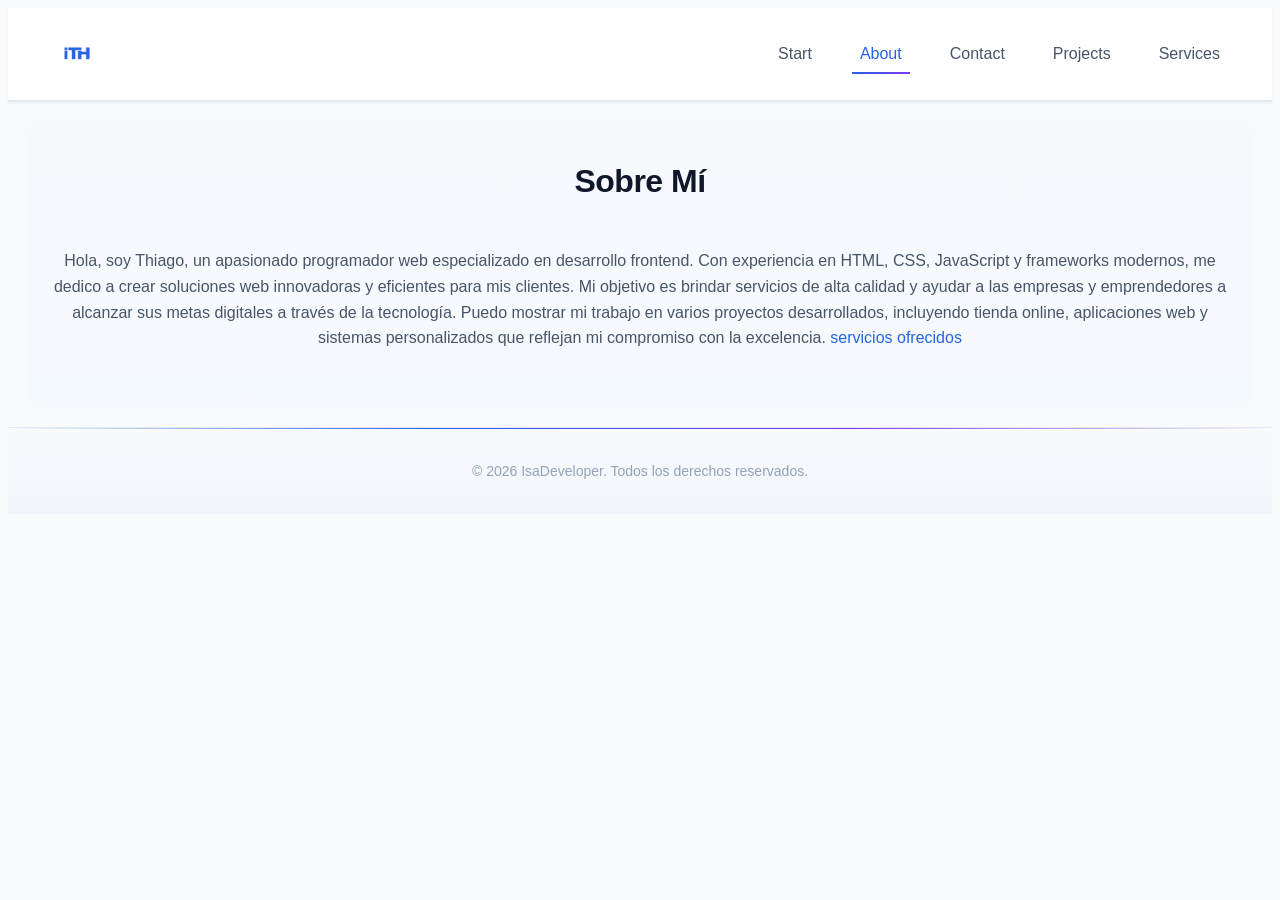
==== commit dd69607e: "animaciones AOS agregadas a todo el sitio" ====
--- a/pages/about.html
+++ b/pages/about.html
@@ -41,8 +41,8 @@
 
     <main>
         <section>
-            <h1>Sobre Mí</h1>
-            <p>Hola, soy Thiago, un apasionado programador web especializado en desarrollo frontend. 
+            <h1 data-aos="fade-down">Sobre Mí</h1>
+            <p data-aos="fade-up">Hola, soy Thiago, un apasionado programador web especializado en desarrollo frontend. 
                 Con experiencia en HTML, CSS, JavaScript y frameworks modernos, me dedico a crear soluciones 
                 web innovadoras y eficientes para mis clientes. Mi objetivo es brindar servicios de alta calidad y ayudar a las empresas y emprendedores a 
                 alcanzar sus metas digitales a través de la tecnología. Puedo mostrar mi trabajo en varios 
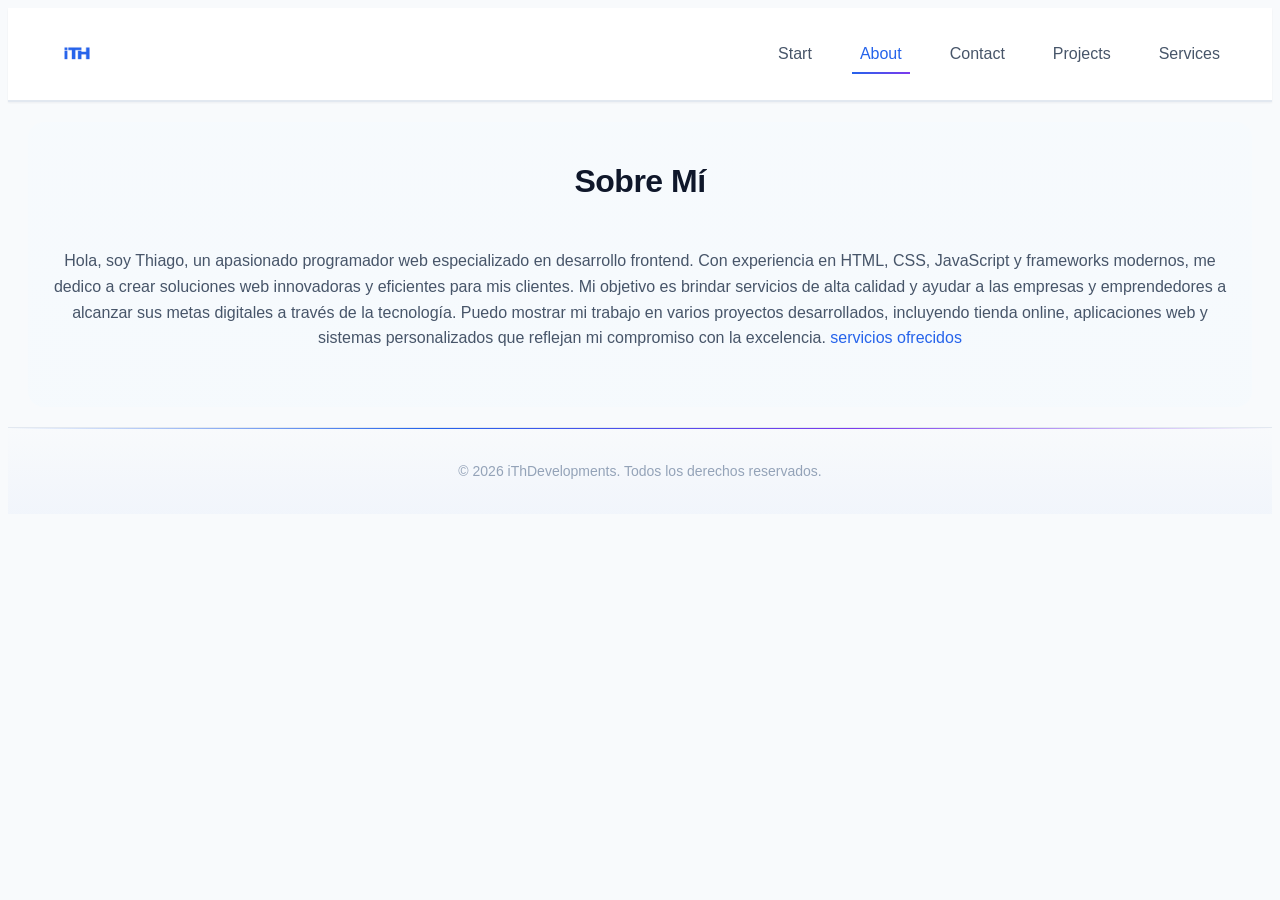
==== commit 5c8f68cb: "cambios minimos agregados, cambios unicamente en HTML. cambio de nombre a iThDevelopments y texto en" ====
--- a/pages/about.html
+++ b/pages/about.html
@@ -11,7 +11,7 @@
     <link href="https://unpkg.com/aos@2.3.1/dist/aos.css" rel="stylesheet">
     <link rel="stylesheet" href="../styles/main.css">
     <link rel="icon" href="../assets/logoPagina.png" type="image/png">
-    <title>Sobre mí - IsaDeveloper | Desarrollador Web Frontend</title>
+    <title>Sobre mí - iThDevelopments | Desarrollador Web Frontend</title>
 </head>
 
 <body>
@@ -19,7 +19,7 @@
         <nav class="navbar navbar-expand-md">
             <div class="container-fluid">
                 <a class="navbar-brand" href="../index.html">
-                    <img class="logo" src="../assets/logoPagina.png" alt="Logo IsaDeveloper - Desarrollador Web">
+                    <img class="logo" src="../assets/logoPagina.png" alt="Logo iThDevelopments - Desarrollador Web">
                 </a>
                 <button class="navbar-toggler" type="button" data-bs-toggle="collapse" data-bs-target="#navbarNav"
                     aria-controls="navbarNav" aria-expanded="false" aria-label="Abrir menú de navegación">
@@ -52,7 +52,7 @@
     </main>
 
     <footer>
-        <p>© 2026 IsaDeveloper. Todos los derechos reservados.</p>
+        <p>© 2026 iThDevelopments. Todos los derechos reservados.</p>
     </footer>
     <script src="https://cdn.jsdelivr.net/npm/bootstrap@5.3.3/dist/js/bootstrap.bundle.min.js"></script>
     <script src="https://unpkg.com/aos@2.3.1/dist/aos.js"></script>
